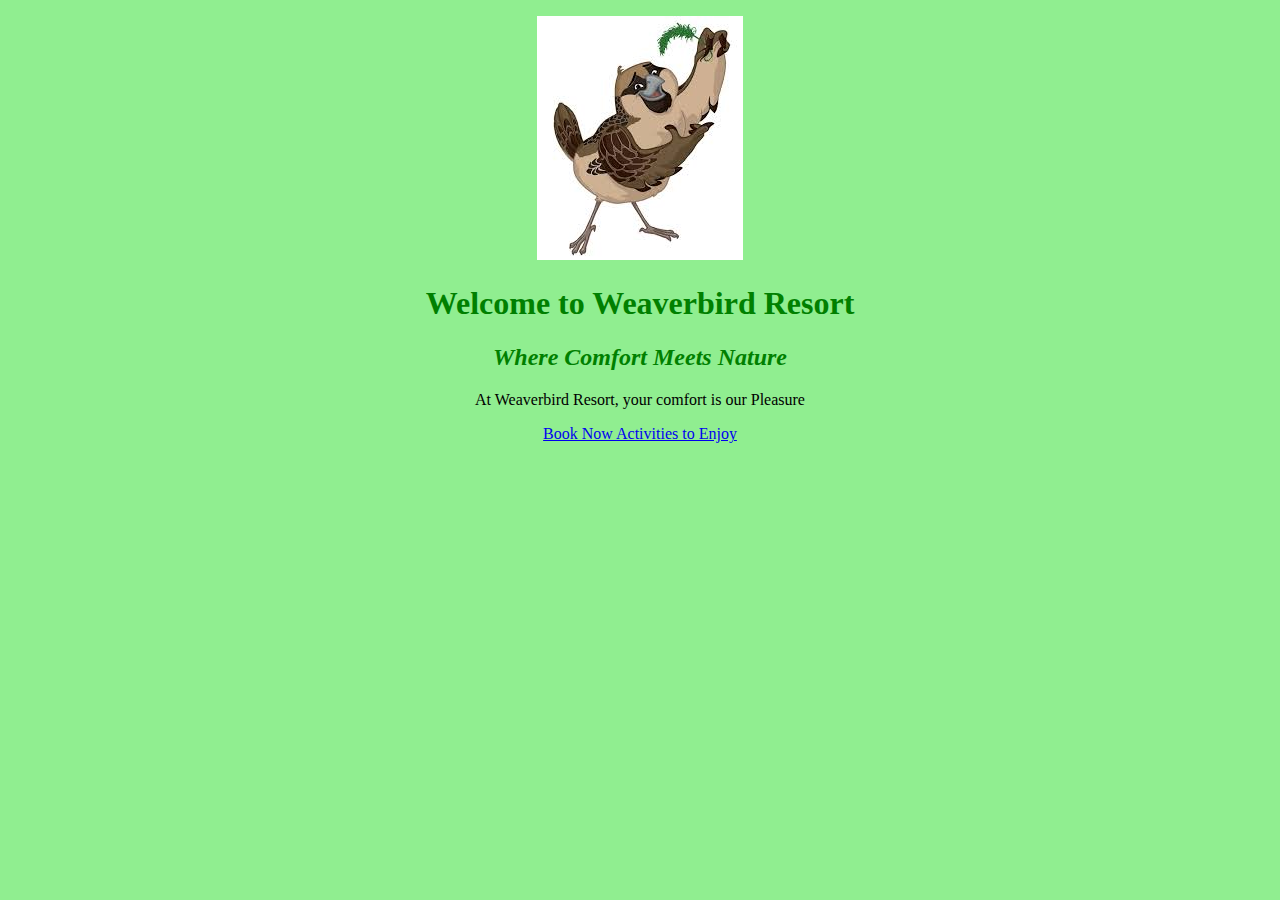
==== index.html @ fc90911b "change name of weaver-bird-resort.html to index.html" ====
<!DOCTYPE html>
<html>
  <head>
    <link href="css/styles.css" rel="stylesheet" type="text/css">
    <title> Weaver Bird Resort </title>
  </head>
  <body>
    <p> <center><img src="images/weaverbird.jpeg" alt="Weaverbird Cartoon"> </p>
    <h1> Welcome to Weaverbird Resort </h1>
    <h2> Where Comfort Meets Nature </h2>
    <p> At Weaverbird Resort, your comfort is our Pleasure </p>
    <p><a href="contact.html"> Book Now </a> <a href="activities.html"> Activities to Enjoy </a></p>

  </body>
</html>
---- css/styles.css ----
h1 {
  color: Green;
  text-align: center;

}
h2 {
  font-style: italic;
  color: green;
  text-align: center;
}
p{
  color: black;
}
body {
  background-color: lightgreen;
  font-family: fantasy;


}
ul {
  text-align: center;
  border-spacing: 60px 60px;
}
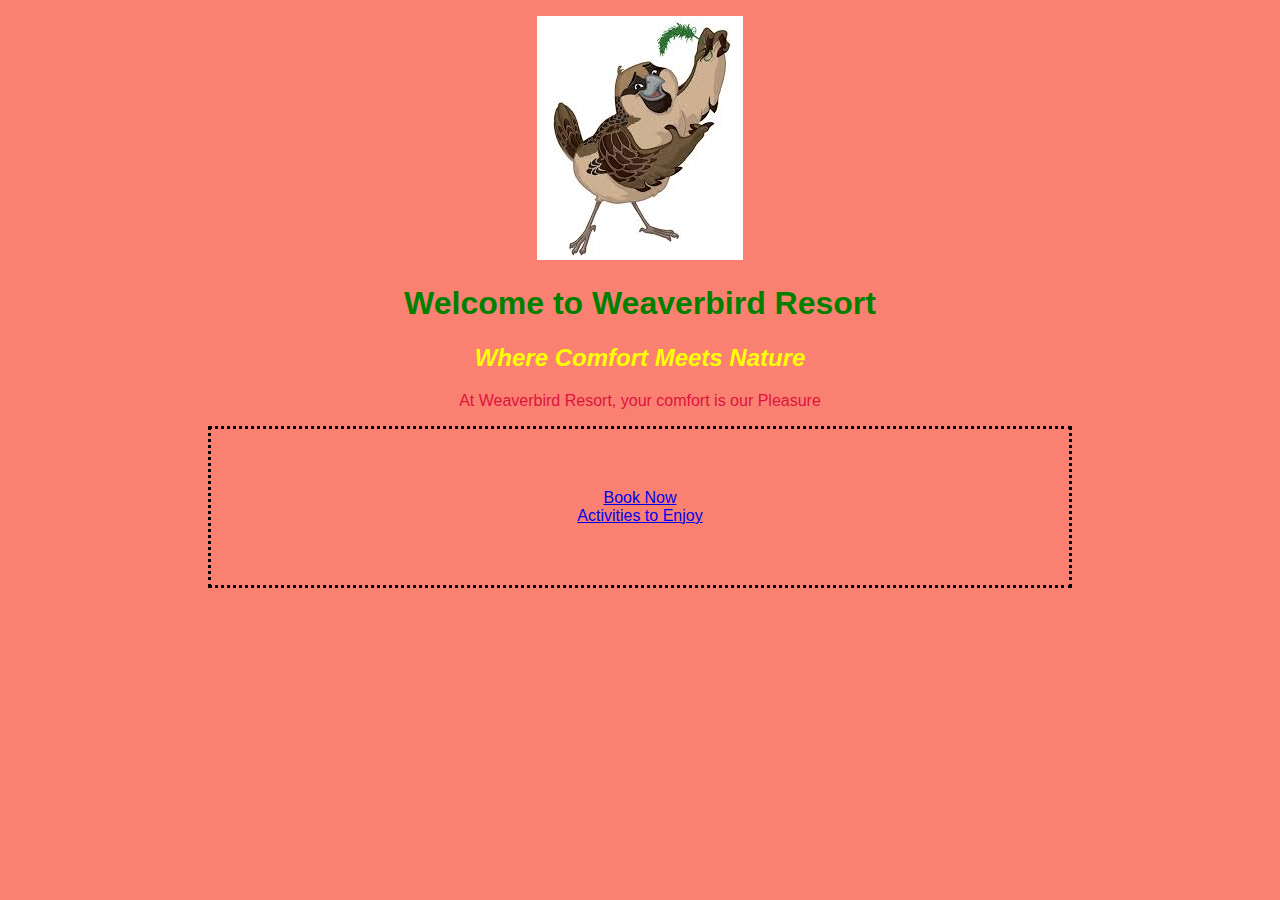
==== commit 08b238ae: "interlinking all the pages" ====
--- a/index.html
+++ b/index.html
@@ -9,7 +9,12 @@
     <h1> Welcome to Weaverbird Resort </h1>
     <h2> Where Comfort Meets Nature </h2>
     <p> At Weaverbird Resort, your comfort is our Pleasure </p>
-    <p><a href="contact.html"> Book Now </a> <a href="activities.html"> Activities to Enjoy </a></p>
+    <ul>
+      <li><a href="contact.html"> Book Now </a> </li>
+      <li><a href="activities.html"> Activities to Enjoy </a> </li>
+
+    </ul>
+    </p>
 
   </body>
 </html>
--- a/css/styles.css
+++ b/css/styles.css
@@ -5,19 +5,31 @@
 }
 h2 {
   font-style: italic;
-  color: green;
+  color: Yellow;
   text-align: center;
 }
 p{
-  color: black;
+  color: crimson;
 }
 body {
-  background-color: lightgreen;
-  font-family: fantasy;
-
+  background-color: salmon;
+  font-family: sans-serif;
 
 }
 ul {
   text-align: center;
-  border-spacing: 60px 60px;
+  border-style: dotted;
+  margin-left: 200px;
+  margin-right: 200px;
+  padding: 60px 60px;
 }
+
+a:hover {
+    color: lightgreen;
+}
+li{
+  display: grid;
+}
+ul .menu {
+  display: inline;
+}
